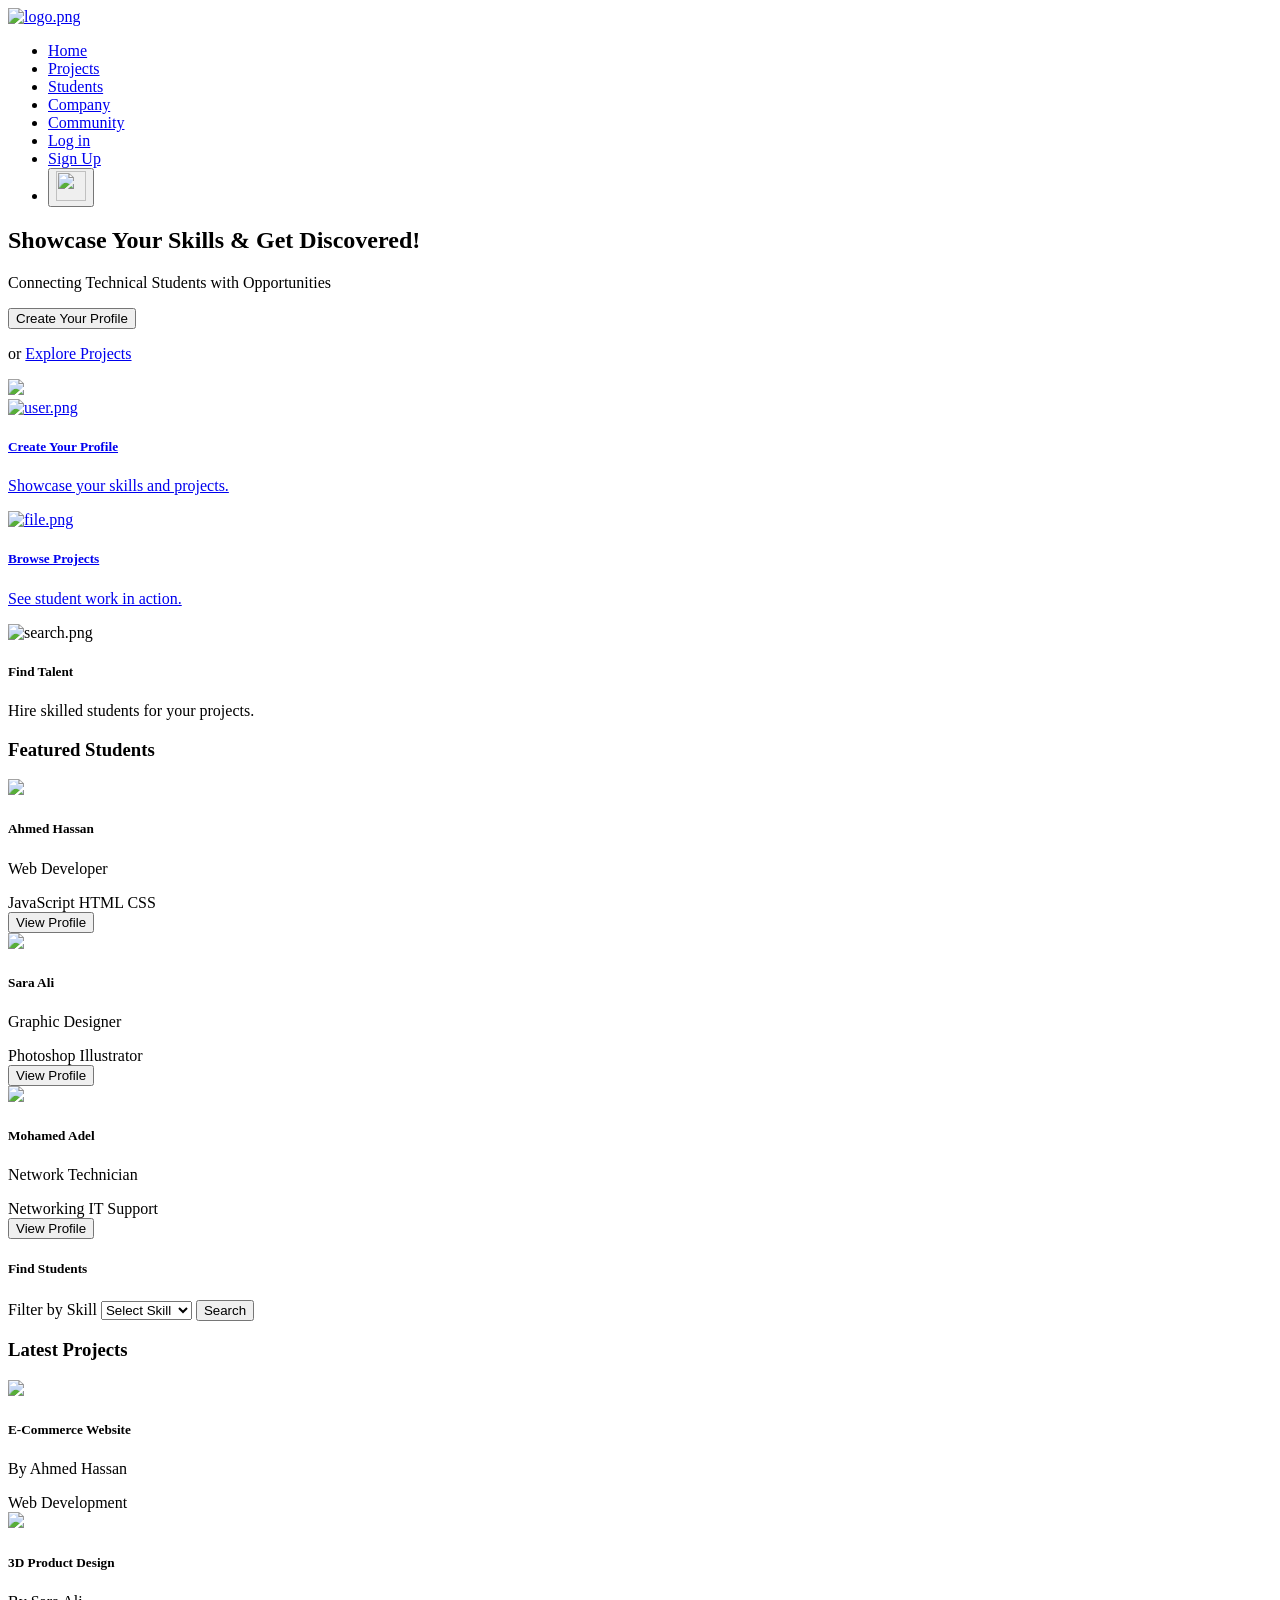
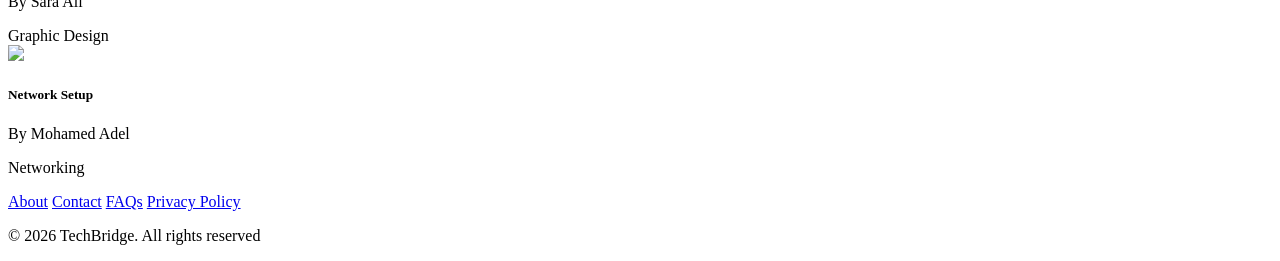
==== index.html @ a77de4c1 "Add files via upload" ====
<!DOCTYPE html>
<html lang="en">

<head>
    <meta charset="UTF-8">
    <meta name="viewport" content="width=device-width, initial-scale=1.0">
    <link rel="stylesheet" href="../css/bootstrap.min.css">
    <link href="/css/bootstrap.min.css" rel="stylesheet">
    <link href="/css/all.min.css" rel="stylesheet">
    <link rel="stylesheet" href="/css/brands.min.css">
    <link rel="stylesheet" href="/css/fontawesome.min.css">
    <link rel="stylesheet" href="/css/home.css">
    <link rel="icon" type="image/png" href="/images/favicon.png">
    <title> TechBridge </title>
</head>

<body>

    <!-- Navbar -->
     <header class="bg-primary">

    <nav class="navbar navbar-expand-lg navbar-dark navbar-custom">

        <div class="container">

            <a class="navbar-brand fw-bold pt-3" href="#">
                <img width="50" height="50" src="/images/logo_Tech_Bridge.png" class="rounded-circle" alt="logo.png">
            </a>

            <div class="collapse navbar-collapse">

                <ul class="navbar-nav ms-auto">

                    <li class="nav-item">
                        <a href="/index/index.html" class="nav-link active d-flex flex-column">Home <span class="p-1 bg-light"></span></a>
                    </li>

                    <li class="nav-item">
                        <a href="projects.html" class="nav-link">Projects</a>
                    </li>

                    <li class="nav-item">
                        <a href="students.html" class="nav-link">Students</a>
                    </li>
                    <li class="nav-item">
                        <a href="company.html" class="nav-link">Company</a>
                    </li>
                    <li class="nav-item">
                        <a href="community.html" class="nav-link">Community</a>
                    </li>

                    <!-- <li class="nav-item">
                        <a  class="nav-link">Admin Panel</a>
                    </li> -->

                    <li class="nav-item ms-2 pt-1">
                        <a href="login.html" class="btn btn-outline-light btn-sm">Log in</a>
                    </li>

                    <li class="nav-item ms-2 pt-1">
                        <a href="signup.html" class="btn btn-outline-light btn-sm">Sign Up</a>
                    </li>
                    <li class="nav-item ms-3">

                        <button id="themeToggle" class="btn btn-outline-light btn-sm">
                            <img width="30" height="30" id="themeIcon" src="/images/moon-solid-full.svg">
                        </button>

                    </li>
                </ul>

            </div>

        </div>

    </nav>
</header>

    <!-- HERO -->

    <section class="hero">

        <div class="container">

            <div class="row align-items-center">

                <div class="col-md-7 hero-text">

                    <h1>Showcase Your Skills & Get Discovered!</h1>

                    <p>Connecting Technical Students with Opportunities</p>
 <a href="create-profile.html" class="text-decoration-none ">
                    <button class="btn btn-warning btn-lg">
                     Create Your Profile
                    </button>
 </a>
                    <p class="mt-3">
                        or <a class="explore text-white text-decoration-none" href="#features">Explore Projects </a>
                    </p>

                </div>

                <div class="col-md-5 text-center">

                    <img src="/images/hero_image_1.png" class="img-fluid hero-img">

                </div>

            </div>

        </div>

    </section>



    <!-- FEATURES -->

    <section class="features" id="features">

        <div class="container">

            <div class="row g-4">

                <div class="col-md-4">

                    <div class="card feature-card">
 <a href="create-profile.html" class="text-decoration-none ">

                        <div class="card-body feature-box d-flex flex-column">

                            <img width="50" height="50" src="/images/user.png" alt="user.png">

                         <h5 class="text-primary">Create Your Profile</h5>
                            <div>



                                <p class="text-dark">Showcase your skills and projects.</p>

                            </div>

                        </div>
 </a>

                    </div>

                </div>

                <div class="col-md-4">
                    <a href="projects.html" class="text-decoration-none">
                    <div class="card feature-card">

                        <div class="card-body feature-box flex-column">

                            <img width="50" height="50" src="/images/file.png" alt="file.png">
                            <h5 class="text-primary">Browse Projects</h5>
                            <div>
                                <p class="text-dark">See student work in action.</p>
                            </div>

                        </div>

                    </div>
                    </a>
                </div>

                <div class="col-md-4">

                    <div class="card feature-card">

                        <div class="card-body feature-box flex-column">

                            <img width="50" height="50" src="/images/search.png" alt="search.png">
                            <h5>Find Talent</h5>
                            <div>
                                <p>Hire skilled students for your projects.</p>
                            </div>

                        </div>

                    </div>

                </div>

            </div>

        </div>

    </section>



    <!-- STUDENTS -->

    <section class="students" id="students">

        <div class="container">

            <div class="row">

                <div class="col-md-9">

                    <h3 class="mb-4">Featured Students</h3>

                    <div class="row g-4">

                        <!-- student -->

                        <div class="col-md-4">

                            <div class="card student-card">

                                <img src="/images/ahmed.jpg">

                                <div class="card-body">

                                    <h5>Ahmed Hassan</h5>

                                    <p class="job">Web Developer</p>

                                    <div class="skills">

                                        <span>JavaScript</span>
                                        <span>HTML</span>
                                        <span>CSS</span>

                                    </div>

                                    <button class="btn btn-primary w-100 mt-3">
                                        View Profile
                                    </button>

                                </div>

                            </div>

                        </div>

                        <!-- student -->

                        <div class="col-md-4">

                            <div class="card student-card">

                                <img src="/images/sara.jpg">

                                <div class="card-body">

                                    <h5>Sara Ali</h5>

                                    <p class="job">Graphic Designer</p>

                                    <div class="skills">

                                        <span>Photoshop</span>
                                        <span>Illustrator</span>

                                    </div>

                                    <button class="btn btn-primary w-100 mt-3">
                                        View Profile
                                    </button>

                                </div>

                            </div>

                        </div>


                        <div class="col-md-4">

                            <div class="card student-card">

                                <img src="/images/mohamed.jpg">

                                <div class="card-body">

                                    <h5>Mohamed Adel</h5>

                                    <p class="job">Network Technician</p>

                                    <div class="skills">

                                        <span>Networking</span>
                                        <span>IT Support</span>

                                    </div>

                                    <button class="btn btn-primary w-100 mt-3">
                                        View Profile
                                    </button>

                                </div>

                            </div>

                        </div>


                    </div>

                </div>


                <div class="col-md-3">

                    <div class="card search-card">

                        <div class="card-body">

                            <h5>Find Students</h5>

                            <label class="mt-2">Filter by Skill</label>

                            <select class="form-select">

                                <option>Select Skill</option>
                                <option>Designer</option>
                                <option>Programing</option>
                                <option>Networking</option>
                            </select>

                            <button class="btn btn-primary w-100 mt-3">
                                Search
                            </button>

                        </div>

                    </div>

                </div>

            </div>

        </div>

    </section>
    <!-- LATEST PROJECTS -->

    <section class="projects" id="projects">

        <div class="container">

            <h3 class="mb-4">Latest Projects</h3>

            <div class="row g-4">

                <div class="col-md-4">

                    <div class="card project-card">

                        <img src="/images\ecommerce.jpg">

                        <div class="card-body">

                            <h5>E-Commerce Website</h5>

                            <p class="author">By Ahmed Hassan</p>

                            <span class="tag">Web Development</span>

                        </div>

                    </div>

                </div>



                <div class="col-md-4">

                    <div class="card project-card">

                        <img src="/images/3d-design.jpg">

                        <div class="card-body">

                            <h5>3D Product Design</h5>

                            <p class="author">By Sara Ali</p>

                            <span class="tag">Graphic Design</span>

                        </div>

                    </div>

                </div>



                <div class="col-md-4">

                    <div class="card project-card">

                        <img src="/images/network.jpg">

                        <div class="card-body">

                            <h5>Network Setup</h5>

                            <p class="author">By Mohamed Adel</p>

                            <span class="tag">Networking</span>

                        </div>

                    </div>

                </div>

            </div>

        </div>

    </section>

    <!-- FOOTER -->

    <footer class="footer text-center">

        <div class="container">

            <p class="links">
                <a href="about.html">About</a>
                <a href="#">Contact</a>
                <a href="#">FAQs</a>
                <a href="#">Privacy Policy</a>
            </p>

            <p>
                © 2026 TechBridge. All rights reserved
            </p>

        </div>

    </footer>

    <script src="/js/main.js"></script>
</body>

</html>
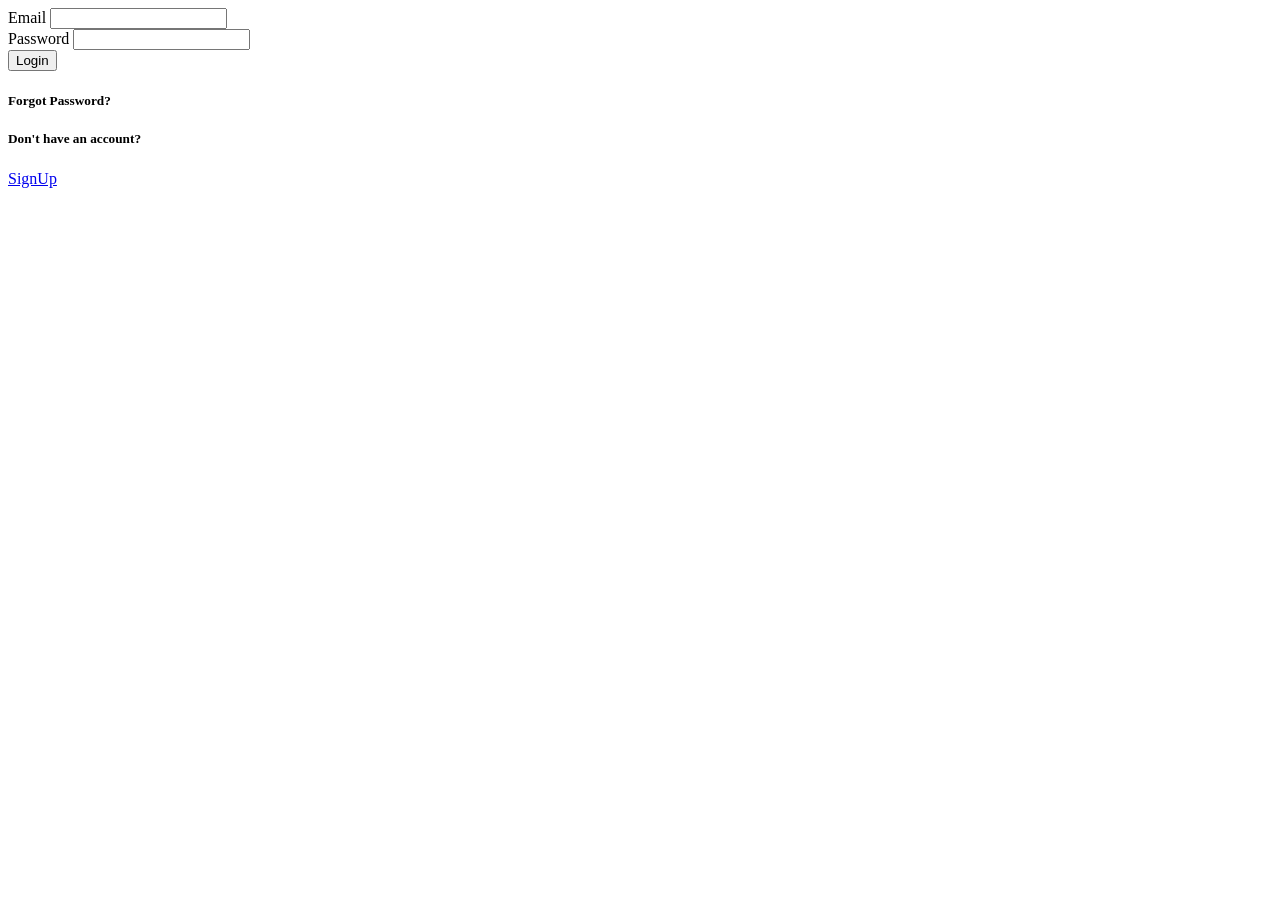
==== commit 256ea5d5: "Add files via upload" ====
--- a/index.html
+++ b/index.html
@@ -1,444 +1,37 @@
-<!DOCTYPE html>
-<html lang="en">
-
-<head>
-    <meta charset="UTF-8">
-    <meta name="viewport" content="width=device-width, initial-scale=1.0">
-    <link rel="stylesheet" href="../css/bootstrap.min.css">
-    <link href="/css/bootstrap.min.css" rel="stylesheet">
-    <link href="/css/all.min.css" rel="stylesheet">
-    <link rel="stylesheet" href="/css/brands.min.css">
-    <link rel="stylesheet" href="/css/fontawesome.min.css">
-    <link rel="stylesheet" href="/css/home.css">
-    <link rel="icon" type="image/png" href="/images/favicon.png">
-    <title> TechBridge </title>
-</head>
-
-<body>
-
-    <!-- Navbar -->
-     <header class="bg-primary">
-
-    <nav class="navbar navbar-expand-lg navbar-dark navbar-custom">
-
-        <div class="container">
-
-            <a class="navbar-brand fw-bold pt-3" href="#">
-                <img width="50" height="50" src="/images/logo_Tech_Bridge.png" class="rounded-circle" alt="logo.png">
-            </a>
-
-            <div class="collapse navbar-collapse">
-
-                <ul class="navbar-nav ms-auto">
-
-                    <li class="nav-item">
-                        <a href="/index/index.html" class="nav-link active d-flex flex-column">Home <span class="p-1 bg-light"></span></a>
-                    </li>
-
-                    <li class="nav-item">
-                        <a href="projects.html" class="nav-link">Projects</a>
-                    </li>
-
-                    <li class="nav-item">
-                        <a href="students.html" class="nav-link">Students</a>
-                    </li>
-                    <li class="nav-item">
-                        <a href="company.html" class="nav-link">Company</a>
-                    </li>
-                    <li class="nav-item">
-                        <a href="community.html" class="nav-link">Community</a>
-                    </li>
-
-                    <!-- <li class="nav-item">
-                        <a  class="nav-link">Admin Panel</a>
-                    </li> -->
-
-                    <li class="nav-item ms-2 pt-1">
-                        <a href="login.html" class="btn btn-outline-light btn-sm">Log in</a>
-                    </li>
-
-                    <li class="nav-item ms-2 pt-1">
-                        <a href="signup.html" class="btn btn-outline-light btn-sm">Sign Up</a>
-                    </li>
-                    <li class="nav-item ms-3">
-
-                        <button id="themeToggle" class="btn btn-outline-light btn-sm">
-                            <img width="30" height="30" id="themeIcon" src="/images/moon-solid-full.svg">
-                        </button>
-
-                    </li>
-                </ul>
-
-            </div>
-
-        </div>
-
-    </nav>
-</header>
-
-    <!-- HERO -->
-
-    <section class="hero">
-
-        <div class="container">
-
-            <div class="row align-items-center">
-
-                <div class="col-md-7 hero-text">
-
-                    <h1>Showcase Your Skills & Get Discovered!</h1>
-
-                    <p>Connecting Technical Students with Opportunities</p>
- <a href="create-profile.html" class="text-decoration-none ">
-                    <button class="btn btn-warning btn-lg">
-                     Create Your Profile
-                    </button>
- </a>
-                    <p class="mt-3">
-                        or <a class="explore text-white text-decoration-none" href="#features">Explore Projects </a>
-                    </p>
-
-                </div>
-
-                <div class="col-md-5 text-center">
-
-                    <img src="/images/hero_image_1.png" class="img-fluid hero-img">
-
-                </div>
-
-            </div>
-
-        </div>
-
-    </section>
-
-
-
-    <!-- FEATURES -->
-
-    <section class="features" id="features">
-
-        <div class="container">
-
-            <div class="row g-4">
-
-                <div class="col-md-4">
-
-                    <div class="card feature-card">
- <a href="create-profile.html" class="text-decoration-none ">
-
-                        <div class="card-body feature-box d-flex flex-column">
-
-                            <img width="50" height="50" src="/images/user.png" alt="user.png">
-
-                         <h5 class="text-primary">Create Your Profile</h5>
-                            <div>
-
-
-
-                                <p class="text-dark">Showcase your skills and projects.</p>
-
-                            </div>
-
-                        </div>
- </a>
-
-                    </div>
-
-                </div>
-
-                <div class="col-md-4">
-                    <a href="projects.html" class="text-decoration-none">
-                    <div class="card feature-card">
-
-                        <div class="card-body feature-box flex-column">
-
-                            <img width="50" height="50" src="/images/file.png" alt="file.png">
-                            <h5 class="text-primary">Browse Projects</h5>
-                            <div>
-                                <p class="text-dark">See student work in action.</p>
-                            </div>
-
-                        </div>
-
-                    </div>
-                    </a>
-                </div>
-
-                <div class="col-md-4">
-
-                    <div class="card feature-card">
-
-                        <div class="card-body feature-box flex-column">
-
-                            <img width="50" height="50" src="/images/search.png" alt="search.png">
-                            <h5>Find Talent</h5>
-                            <div>
-                                <p>Hire skilled students for your projects.</p>
-                            </div>
-
-                        </div>
-
-                    </div>
-
-                </div>
-
-            </div>
-
-        </div>
-
-    </section>
-
-
-
-    <!-- STUDENTS -->
-
-    <section class="students" id="students">
-
-        <div class="container">
-
-            <div class="row">
-
-                <div class="col-md-9">
-
-                    <h3 class="mb-4">Featured Students</h3>
-
-                    <div class="row g-4">
-
-                        <!-- student -->
-
-                        <div class="col-md-4">
-
-                            <div class="card student-card">
-
-                                <img src="/images/ahmed.jpg">
-
-                                <div class="card-body">
-
-                                    <h5>Ahmed Hassan</h5>
-
-                                    <p class="job">Web Developer</p>
-
-                                    <div class="skills">
-
-                                        <span>JavaScript</span>
-                                        <span>HTML</span>
-                                        <span>CSS</span>
-
-                                    </div>
-
-                                    <button class="btn btn-primary w-100 mt-3">
-                                        View Profile
-                                    </button>
-
-                                </div>
-
-                            </div>
-
-                        </div>
-
-                        <!-- student -->
-
-                        <div class="col-md-4">
-
-                            <div class="card student-card">
-
-                                <img src="/images/sara.jpg">
-
-                                <div class="card-body">
-
-                                    <h5>Sara Ali</h5>
-
-                                    <p class="job">Graphic Designer</p>
-
-                                    <div class="skills">
-
-                                        <span>Photoshop</span>
-                                        <span>Illustrator</span>
-
-                                    </div>
-
-                                    <button class="btn btn-primary w-100 mt-3">
-                                        View Profile
-                                    </button>
-
-                                </div>
-
-                            </div>
-
-                        </div>
-
-
-                        <div class="col-md-4">
-
-                            <div class="card student-card">
-
-                                <img src="/images/mohamed.jpg">
-
-                                <div class="card-body">
-
-                                    <h5>Mohamed Adel</h5>
-
-                                    <p class="job">Network Technician</p>
-
-                                    <div class="skills">
-
-                                        <span>Networking</span>
-                                        <span>IT Support</span>
-
-                                    </div>
-
-                                    <button class="btn btn-primary w-100 mt-3">
-                                        View Profile
-                                    </button>
-
-                                </div>
-
-                            </div>
-
-                        </div>
-
-
-                    </div>
-
-                </div>
-
-
-                <div class="col-md-3">
-
-                    <div class="card search-card">
-
-                        <div class="card-body">
-
-                            <h5>Find Students</h5>
-
-                            <label class="mt-2">Filter by Skill</label>
-
-                            <select class="form-select">
-
-                                <option>Select Skill</option>
-                                <option>Designer</option>
-                                <option>Programing</option>
-                                <option>Networking</option>
-                            </select>
-
-                            <button class="btn btn-primary w-100 mt-3">
-                                Search
-                            </button>
-
-                        </div>
-
-                    </div>
-
-                </div>
-
-            </div>
-
-        </div>
-
-    </section>
-    <!-- LATEST PROJECTS -->
-
-    <section class="projects" id="projects">
-
-        <div class="container">
-
-            <h3 class="mb-4">Latest Projects</h3>
-
-            <div class="row g-4">
-
-                <div class="col-md-4">
-
-                    <div class="card project-card">
-
-                        <img src="/images\ecommerce.jpg">
-
-                        <div class="card-body">
-
-                            <h5>E-Commerce Website</h5>
-
-                            <p class="author">By Ahmed Hassan</p>
-
-                            <span class="tag">Web Development</span>
-
-                        </div>
-
-                    </div>
-
-                </div>
-
-
-
-                <div class="col-md-4">
-
-                    <div class="card project-card">
-
-                        <img src="/images/3d-design.jpg">
-
-                        <div class="card-body">
-
-                            <h5>3D Product Design</h5>
-
-                            <p class="author">By Sara Ali</p>
-
-                            <span class="tag">Graphic Design</span>
-
-                        </div>
-
-                    </div>
-
-                </div>
-
-
-
-                <div class="col-md-4">
-
-                    <div class="card project-card">
-
-                        <img src="/images/network.jpg">
-
-                        <div class="card-body">
-
-                            <h5>Network Setup</h5>
-
-                            <p class="author">By Mohamed Adel</p>
-
-                            <span class="tag">Networking</span>
-
-                        </div>
-
-                    </div>
-
-                </div>
-
-            </div>
-
-        </div>
-
-    </section>
-
-    <!-- FOOTER -->
-
-    <footer class="footer text-center">
-
-        <div class="container">
-
-            <p class="links">
-                <a href="about.html">About</a>
-                <a href="#">Contact</a>
-                <a href="#">FAQs</a>
-                <a href="#">Privacy Policy</a>
-            </p>
-
-            <p>
-                © 2026 TechBridge. All rights reserved
-            </p>
-
-        </div>
-
-    </footer>
-
-    <script src="/js/main.js"></script>
-</body>
-
+<!DOCTYPE html>
+<html lang="en">
+
+<head>
+  <meta charset="UTF-8">
+  <meta name="viewport" content="width=device-width, initial-scale=1.0">
+  <link rel="stylesheet" href="/css/all.min.css">
+  <link rel="stylesheet" href="/css/bootstrap.min.css">
+  <title>Techbridge</title>
+</head>
+
+<body>
+  <!-- Navigation -->
+  <!-- login -->
+  <!-- form -->
+  <section class="d-flex justify-content-center align-items-center p-5">
+    <form action="" class="mt-5 p-5 w-50 shadow ">
+      <div class="d-flex flex-column">
+        <label for="email1">Email</label>
+        <input type="email" id="email1" class="p-3 form-control w-100">
+        <div class="text-danger" id="erroremail1"></div>
+      </div>
+      <div class="d-flex flex-column">
+        <label for="password1">Password</label>
+        <input type="password" id="password1" class="p-3 form-control w-100">
+        <div class="text-danger" id="errorpassword1"></div>
+      </div>
+      <button class="btn mt-sm-3  btn-outline-dark " onclick="login()" type="submit"> Login</button>
+      <h5 class="mt-sm-3">Forgot Password?</h5>
+      <div class="d-flex mt-sm-3">
+        <h5>Don't have an account? </h5> <a href="signup.html" class="text-dark ms-sm-2">SignUp</a>
+      </div>
+    </form>
+  </section>
+</body>
+
 </html>
